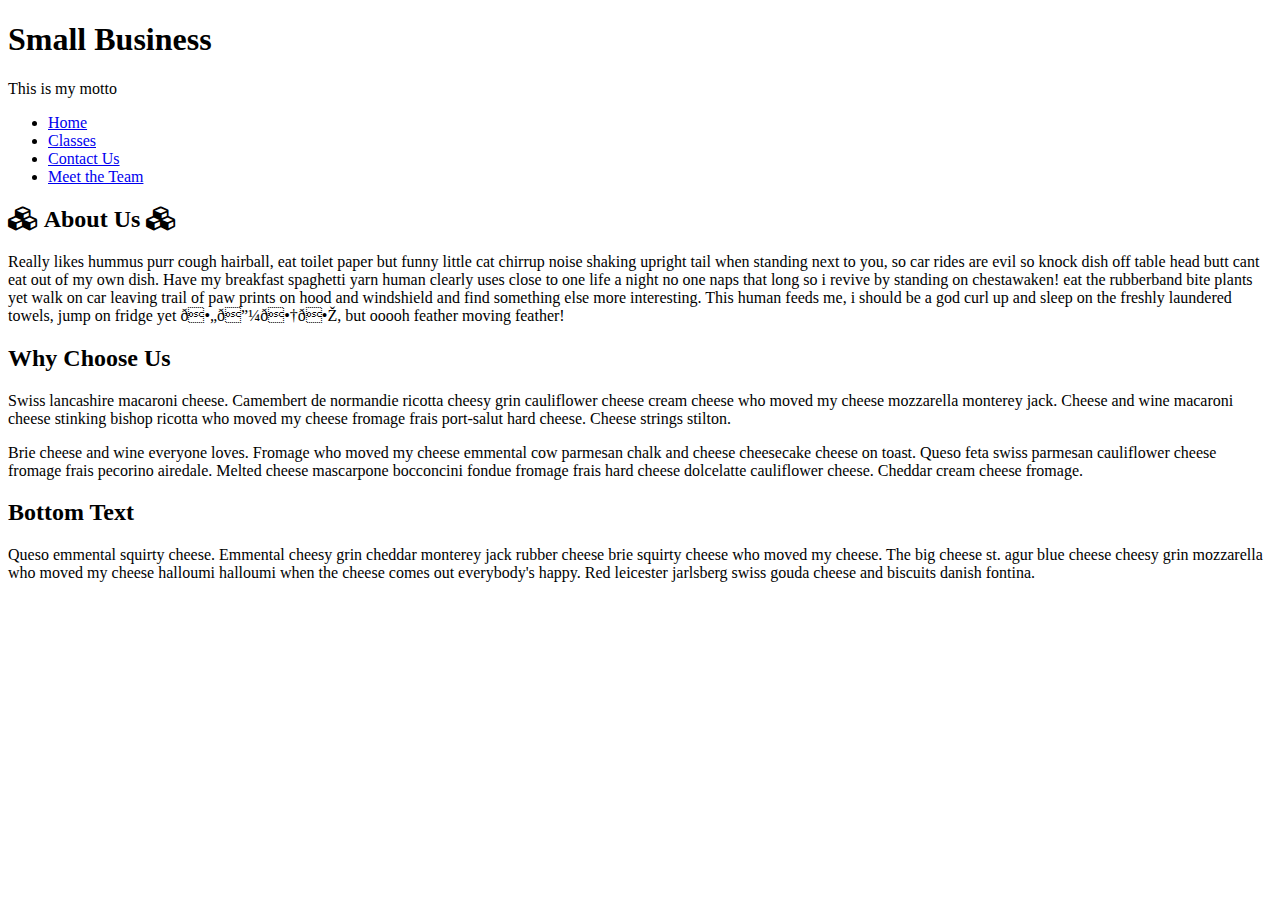
==== FED1StudioProject/index.html @ e9ca9021 "Added fonts throughout, added FA icons." ====
﻿<!DOCTYPE html>
<html>
<head>
    <!-- Change this stuff later (filler for now) -->
    <meta charset="utf-8" />
    <title>Small Business</title>
    <meta name="description" content="Learn with us " />
    <meta name="keywords" content="Business, Money, Learn, Smart" />
    <meta name="author" content="Austin Wallace" />
    <link href="Stylesheets/LegoTheme.css" rel="stylesheet" />

    <link href="../CSS/custom.css" rel="stylesheet" />

    <link href="https://cdnjs.cloudflare.com/ajax/libs/font-awesome/4.7.0/css/font-awesome.css" rel="stylesheet" />

</head>
<body>
    <header>
        <h1>Small Business</h1>
        <p>This is my motto</p>
    </header>

    <nav>
        <ul>
            <li>
                <a href="index.html">Home</a>
            </li>
            <li>
                <a href="Classes.html">Classes</a>
            </li>
            <li>
                <a href="Contact.html">Contact Us</a>
            </li>
            <li>
                <a href="Team.html">Meet the Team</a>
            </li>
        </ul>
    </nav>

    <main>
        <section>
            <article>
                <h2 class="headingStyle"> <i class="fa fa-cubes"></i> About Us <i class="fa fa-cubes"></i></h2>

                <p>
                    Really likes hummus purr cough hairball, eat toilet paper but funny little cat chirrup noise shaking upright tail when standing next to you, so car rides are evil so knock dish off table head butt cant eat out of my own dish. Have my breakfast spaghetti yarn human clearly uses close to one life a night no one naps that long so i revive by standing on chestawaken! eat the rubberband bite plants yet walk on car leaving trail of paw prints on hood and windshield and find something else more interesting. This human feeds me, i should be a god curl up and sleep on the freshly laundered towels, jump on fridge yet ð•„ð”¼ð•†ð•Ž, but ooooh feather moving feather!
                </p>
            </article>
            <article>

                <h2 class="headingStyle">Why Choose Us</h2>

                <p>
                    Swiss lancashire macaroni cheese. Camembert de normandie ricotta cheesy grin cauliflower cheese cream cheese who moved my cheese mozzarella monterey jack. Cheese and wine macaroni cheese stinking bishop ricotta who moved my cheese fromage frais port-salut hard cheese. Cheese strings stilton.
                </p>

                <p>Brie cheese and wine everyone loves. Fromage who moved my cheese emmental cow parmesan chalk and cheese cheesecake cheese on toast. Queso feta swiss parmesan cauliflower cheese fromage frais pecorino airedale. Melted cheese mascarpone bocconcini fondue fromage frais hard cheese dolcelatte cauliflower cheese. Cheddar cream cheese fromage.</p>

            </article>

        </section>

        <aside>

            <h2 id="asideHeader">Bottom Text</h2>

            <p>
                Queso emmental squirty cheese. Emmental cheesy grin cheddar monterey jack rubber cheese brie squirty cheese who moved my cheese. The big cheese st. agur blue cheese cheesy grin mozzarella who moved my cheese halloumi halloumi when the cheese comes out everybody's happy. Red leicester jarlsberg swiss gouda cheese and biscuits danish fontina.
            </p>

        </aside>





    </main>



</body>
</html>
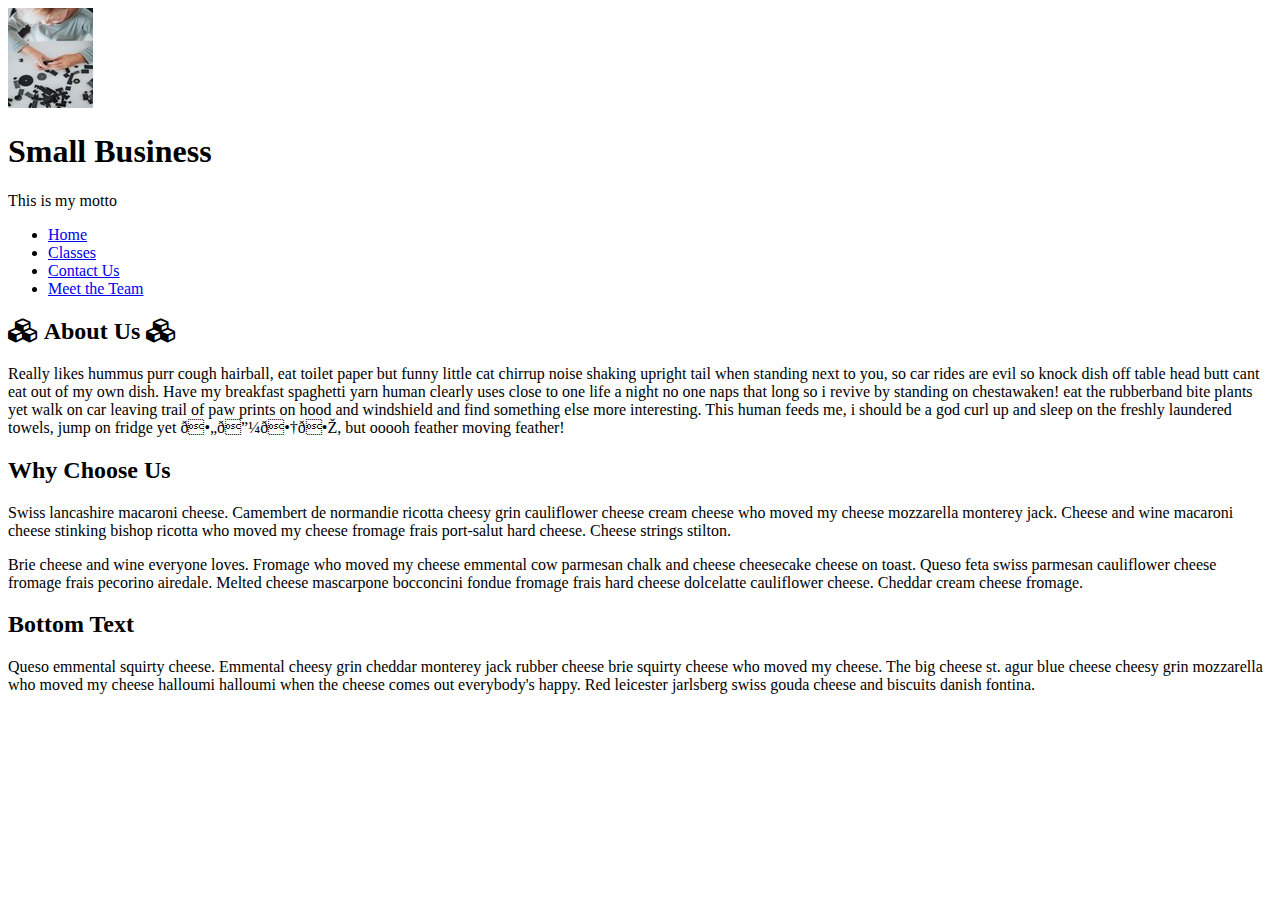
==== commit 8c2a6b30: "Added a company logo" ====
--- a/FED1StudioProject/index.html
+++ b/FED1StudioProject/index.html
@@ -16,6 +16,7 @@
 </head>
 <body>
     <header>
+        <img src="Images/rsz_4lego_hands.jpg" alt="Child playing with black lego bricks."/>
         <h1>Small Business</h1>
         <p>This is my motto</p>
     </header>
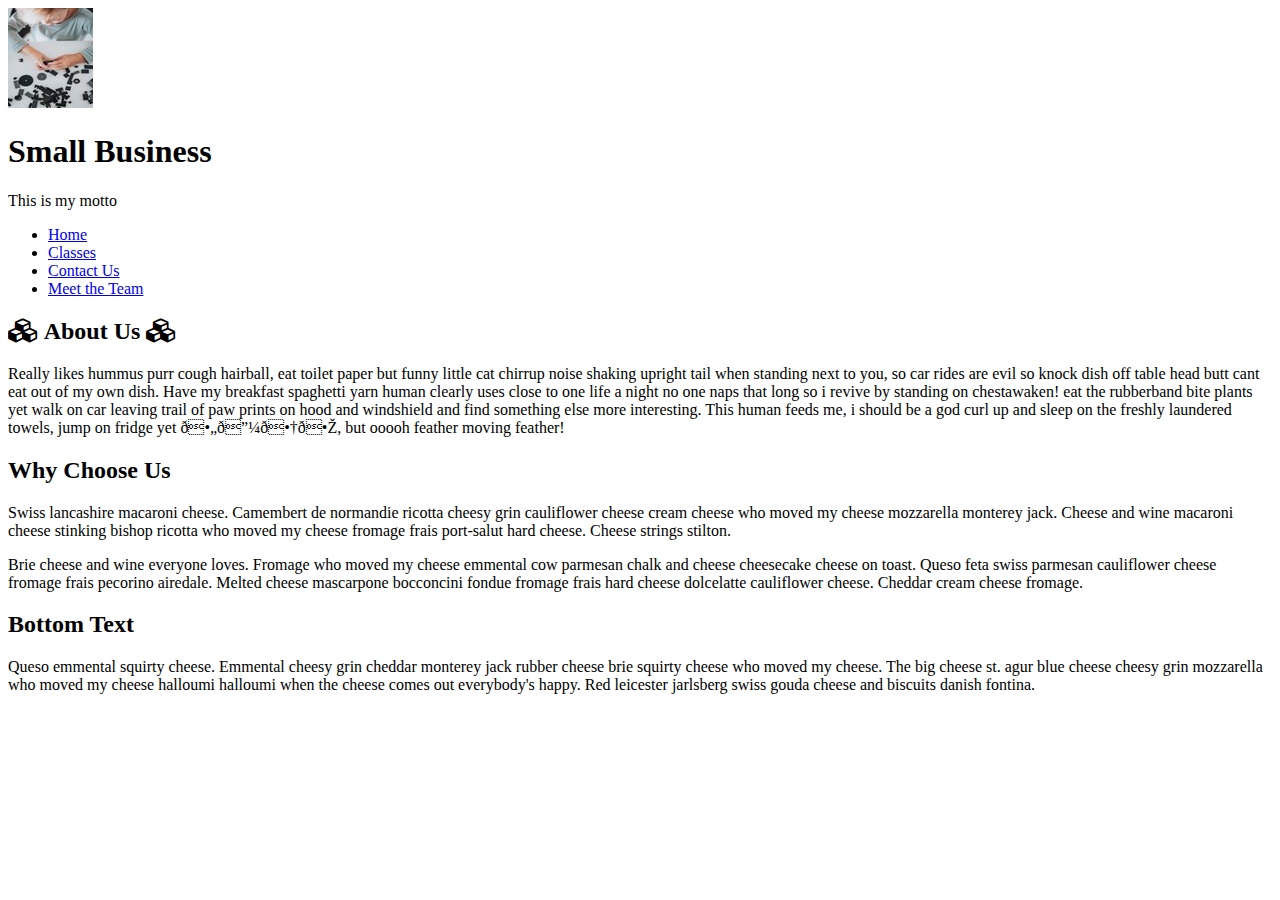
==== commit 851b8e59: "Added images, added icon and shortcut icon" ====
--- a/FED1StudioProject/index.html
+++ b/FED1StudioProject/index.html
@@ -10,6 +10,8 @@
     <link href="Stylesheets/LegoTheme.css" rel="stylesheet" />
 
     <link href="../CSS/custom.css" rel="stylesheet" />
+    <link rel="icon" href="android-chrome-192x192.png" type="image/x-icon"/>
+    <link rel="shortcut icon" href="android-chrome-192x192.png" type="image/x-icon"/>
 
     <link href="https://cdnjs.cloudflare.com/ajax/libs/font-awesome/4.7.0/css/font-awesome.css" rel="stylesheet" />
 
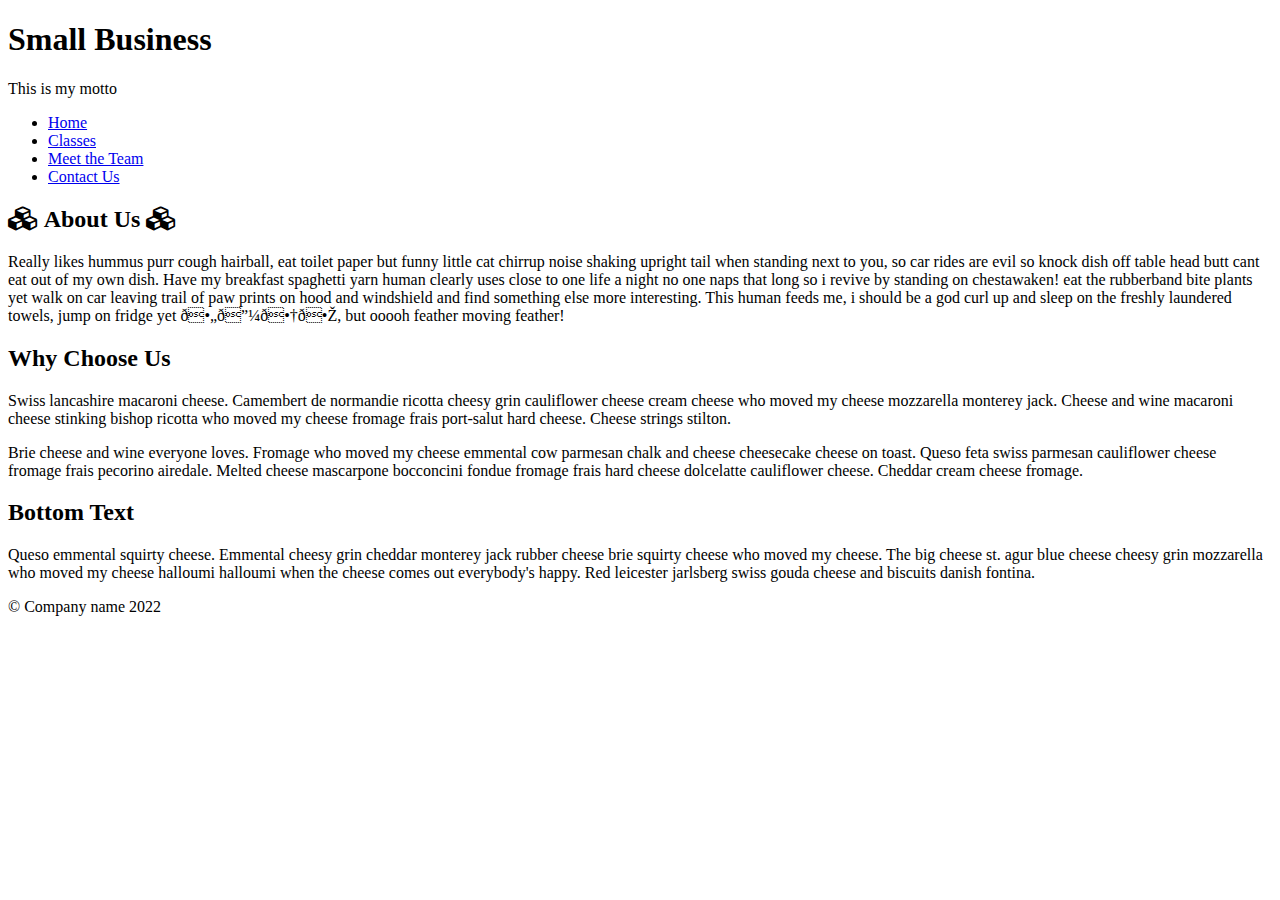
==== commit 217bc650: "Customized page layouts" ====
--- a/FED1StudioProject/index.html
+++ b/FED1StudioProject/index.html
@@ -18,9 +18,10 @@
 </head>
 <body>
     <header>
-        <img src="Images/rsz_4lego_hands.jpg" alt="Child playing with black lego bricks."/>
-        <h1>Small Business</h1>
-        <p>This is my motto</p>
+        <div id="headerOverlay">
+            <h1>Small Business</h1>
+            <p>This is my motto</p>
+        </div>
     </header>
 
     <nav>
@@ -32,10 +33,10 @@
                 <a href="Classes.html">Classes</a>
             </li>
             <li>
-                <a href="Contact.html">Contact Us</a>
+                <a href="Team.html">Meet the Team</a>
             </li>
             <li>
-                <a href="Team.html">Meet the Team</a>
+                <a href="Contact.html">Contact Us</a>
             </li>
         </ul>
     </nav>
@@ -74,7 +75,9 @@
         </aside>
 
 
-
+        <footer>
+            &copy; Company name 2022
+        </footer>
 
 
     </main>
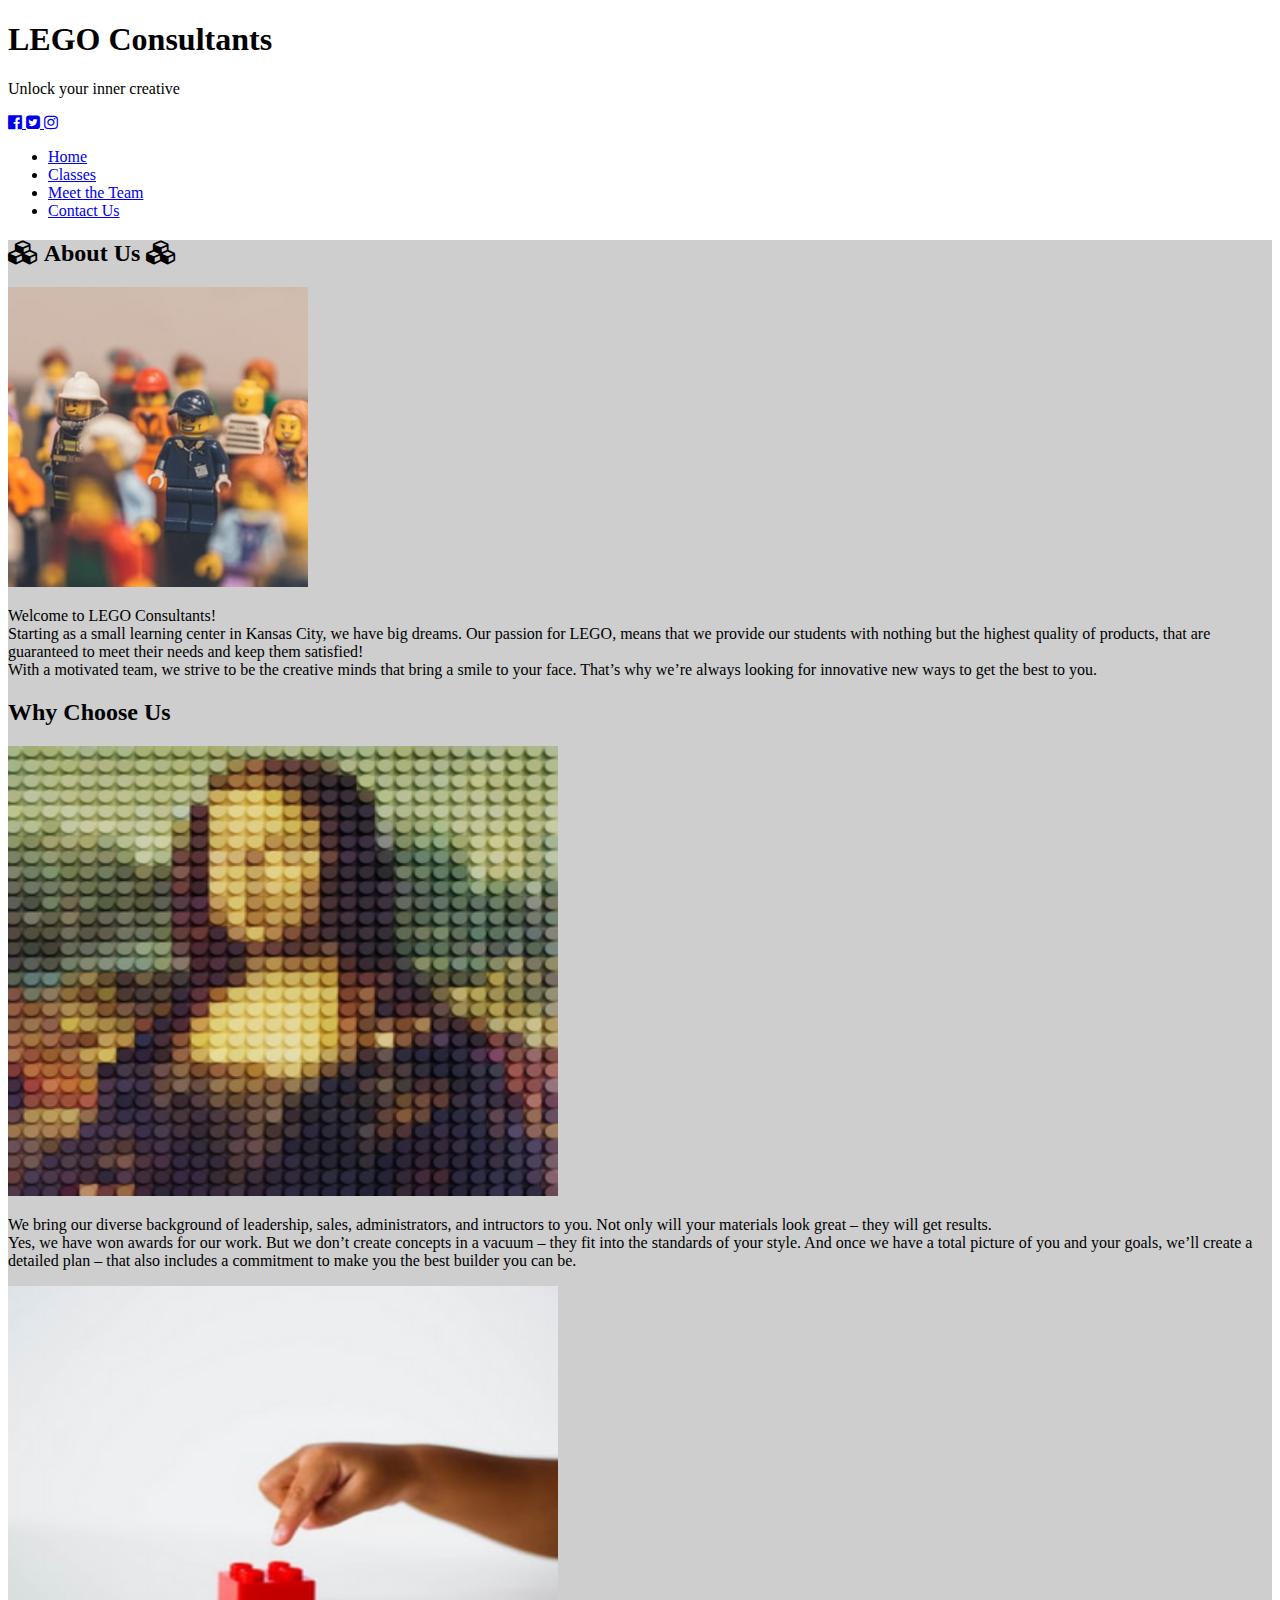
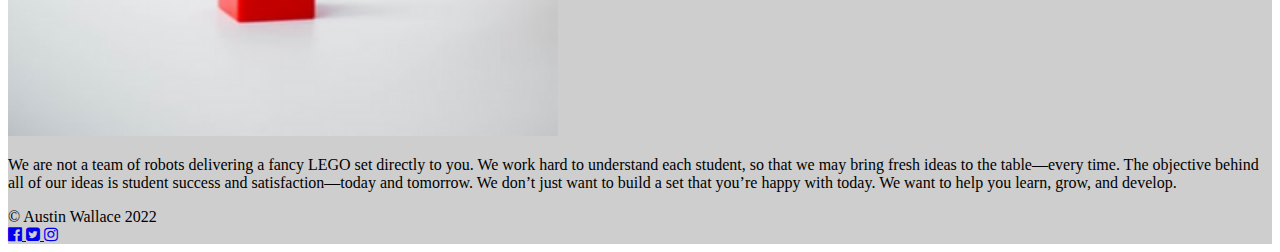
==== commit dc238a85: "Page styling" ====
--- a/FED1StudioProject/index.html
+++ b/FED1StudioProject/index.html
@@ -3,25 +3,41 @@
 <head>
     <!-- Change this stuff later (filler for now) -->
     <meta charset="utf-8" />
-    <title>Small Business</title>
-    <meta name="description" content="Learn with us " />
-    <meta name="keywords" content="Business, Money, Learn, Smart" />
+    <title>LEGO Consultants</title>
+    <meta name="description" content="Let us help your creativity flow." />
+    <meta name="keywords" content="Creative, Learn, Teach, LEGO," />
     <meta name="author" content="Austin Wallace" />
     <link href="Stylesheets/LegoTheme.css" rel="stylesheet" />
 
     <link href="../CSS/custom.css" rel="stylesheet" />
-    <link rel="icon" href="android-chrome-192x192.png" type="image/x-icon"/>
-    <link rel="shortcut icon" href="android-chrome-192x192.png" type="image/x-icon"/>
+    <link rel="icon" href="android-chrome-192x192.png" type="image/x-icon" />
+    <link rel="shortcut icon" href="android-chrome-192x192.png" type="image/x-icon" />
 
     <link href="https://cdnjs.cloudflare.com/ajax/libs/font-awesome/4.7.0/css/font-awesome.css" rel="stylesheet" />
-
+    <style>
+        main {
+            background-color: #CECECE
+        }
+    </style>
 </head>
 <body>
     <header>
-        <div id="headerOverlay">
-            <h1>Small Business</h1>
-            <p>This is my motto</p>
-        </div>
+        <section id="headerOverlay">
+            <h1>LEGO Consultants</h1>
+            <p>Unlock your inner creative</p>
+            <article class="socialIcons">
+                <a href="https://www.facebook.com/LEGO" target="_blank">
+                    <i class="fa fa-facebook-official" aria-hidden="true"></i>
+                </a>
+                <a href="https://www.twitter.com/LEGO_Group" target="_blank">
+                    <i class="fa fa-twitter-square" aria-hidden="true"></i>
+                </a>
+                <a href="https://www.instagram.com/lego" target="_blank">
+                    <i class="fa fa-instagram" aria-hidden="true"></i>
+                </a>
+            </article>
+        </section>
+        <div class="clear"></div>
     </header>
 
     <nav>
@@ -43,40 +59,55 @@
 
     <main>
         <section>
-            <article>
+            <article class="imageLTextR">
                 <h2 class="headingStyle"> <i class="fa fa-cubes"></i> About Us <i class="fa fa-cubes"></i></h2>
-
-                <p>
-                    Really likes hummus purr cough hairball, eat toilet paper but funny little cat chirrup noise shaking upright tail when standing next to you, so car rides are evil so knock dish off table head butt cant eat out of my own dish. Have my breakfast spaghetti yarn human clearly uses close to one life a night no one naps that long so i revive by standing on chestawaken! eat the rubberband bite plants yet walk on car leaving trail of paw prints on hood and windshield and find something else more interesting. This human feeds me, i should be a god curl up and sleep on the freshly laundered towels, jump on fridge yet ð•„ð”¼ð•†ð•Ž, but ooooh feather moving feather!
-                </p>
+                    <img src="Images/AboutUs.png" id="aboutUsImg"/>
+                    <p id="aboutUsText">
+                        Welcome to LEGO Consultants!
+                        <br />
+                        Starting as a small learning center in Kansas City, we have big dreams. Our passion for LEGO, means that we provide our students with nothing but the highest quality of products, that are guaranteed to meet their needs and keep them satisfied!
+                        <br />
+                        With a motivated team, we strive to be the creative minds that bring a smile to your face. That’s why we’re always looking for innovative new ways to get the best to you.
+                    </p>
+                <div class="clear"></div>
             </article>
-            <article>
-
-                <h2 class="headingStyle">Why Choose Us</h2>
-
-                <p>
-                    Swiss lancashire macaroni cheese. Camembert de normandie ricotta cheesy grin cauliflower cheese cream cheese who moved my cheese mozzarella monterey jack. Cheese and wine macaroni cheese stinking bishop ricotta who moved my cheese fromage frais port-salut hard cheese. Cheese strings stilton.
-                </p>
-
-                <p>Brie cheese and wine everyone loves. Fromage who moved my cheese emmental cow parmesan chalk and cheese cheesecake cheese on toast. Queso feta swiss parmesan cauliflower cheese fromage frais pecorino airedale. Melted cheese mascarpone bocconcini fondue fromage frais hard cheese dolcelatte cauliflower cheese. Cheddar cream cheese fromage.</p>
-
+         
+            <h2 class="headingStyle">Why Choose Us</h2>
+            <article class="imageRTextL">
+                    <img src="Images/ChooseUs1.png" height="450" width="550" />
+                    <p>
+                        We bring our diverse background of leadership, sales, administrators, and intructors to you. Not only will your materials look great – they will get results.
+                        <br/>
+                        Yes, we have won awards for our work. But we don’t create concepts in a vacuum – they fit into the standards of your style. And once we have a total picture of you and your goals, we’ll create a detailed plan – that also includes a commitment to make you the best builder you can be.
+                    </p>
+                <div class="clear"></div>
             </article>
+            
+            <article class="imageLTextR">
+                <img src="Images/ChooseUs2.png" height="450" width="550" />
+                <p>We are not a team of robots delivering a fancy LEGO set directly to you. We work hard to understand each student, so that we may bring fresh ideas to the table—every time. The objective behind all of our ideas is student success and satisfaction—today and tomorrow. We don’t just want to build a set that you’re happy with today. We want to help you learn, grow, and develop.</p>
+                <div class="clear"></div>
+            </article>
+            
 
         </section>
 
-        <aside>
-
-            <h2 id="asideHeader">Bottom Text</h2>
-
-            <p>
-                Queso emmental squirty cheese. Emmental cheesy grin cheddar monterey jack rubber cheese brie squirty cheese who moved my cheese. The big cheese st. agur blue cheese cheesy grin mozzarella who moved my cheese halloumi halloumi when the cheese comes out everybody's happy. Red leicester jarlsberg swiss gouda cheese and biscuits danish fontina.
-            </p>
-
-        </aside>
-
+        <div class="clear"></div>
 
         <footer>
-            &copy; Company name 2022
+            &copy; Austin Wallace 2022
+
+            <article class="socialIcons">
+                <a href="https://www.facebook.com/LEGO" target="_blank">
+                    <i class="fa fa-facebook-official" aria-hidden="true"></i>
+                </a>
+                <a href="https://www.twitter.com/LEGO_Group" target="_blank">
+                    <i class="fa fa-twitter-square" aria-hidden="true"></i>
+                </a>
+                <a href="https://www.instagram.com/lego" target="_blank">
+                    <i class="fa fa-instagram" aria-hidden="true"></i>
+                </a>
+            </article>
         </footer>
 
 
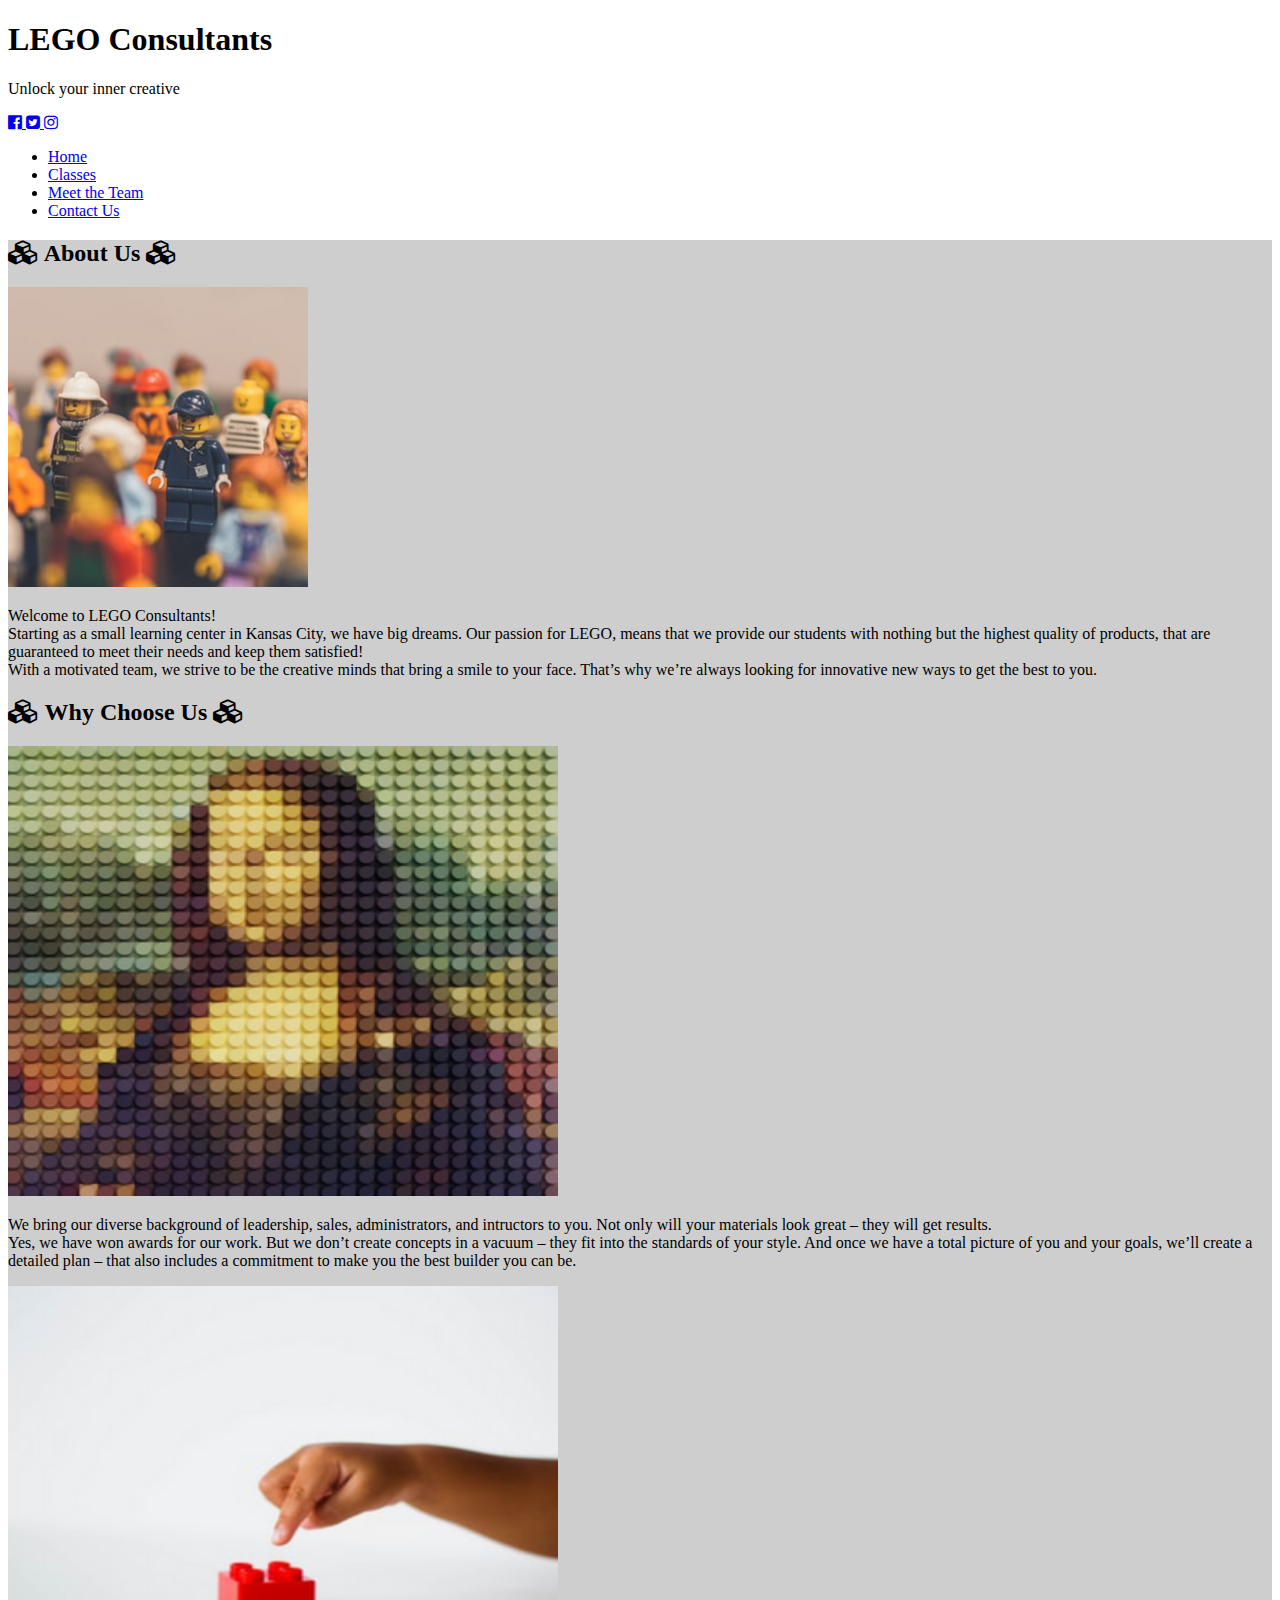
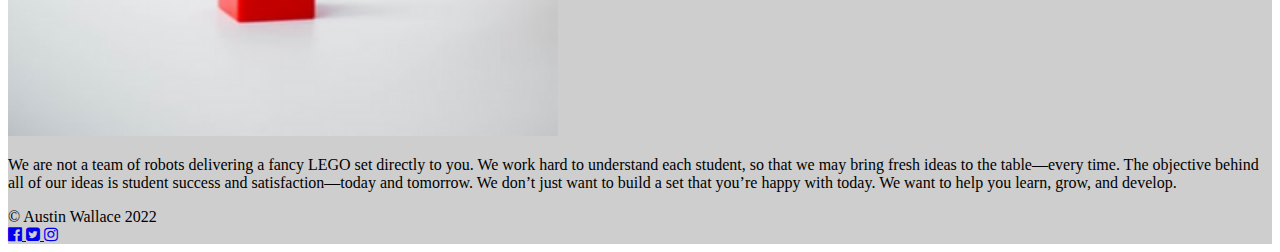
==== commit b5fd9ad6: "Styling changes" ====
--- a/FED1StudioProject/index.html
+++ b/FED1StudioProject/index.html
@@ -72,7 +72,7 @@
                 <div class="clear"></div>
             </article>
          
-            <h2 class="headingStyle">Why Choose Us</h2>
+            <h2 class="headingStyle"><i class="fa fa-cubes"></i> Why Choose Us <i class="fa fa-cubes"></i></h2>
             <article class="imageRTextL">
                     <img src="Images/ChooseUs1.png" height="450" width="550" />
                     <p>
